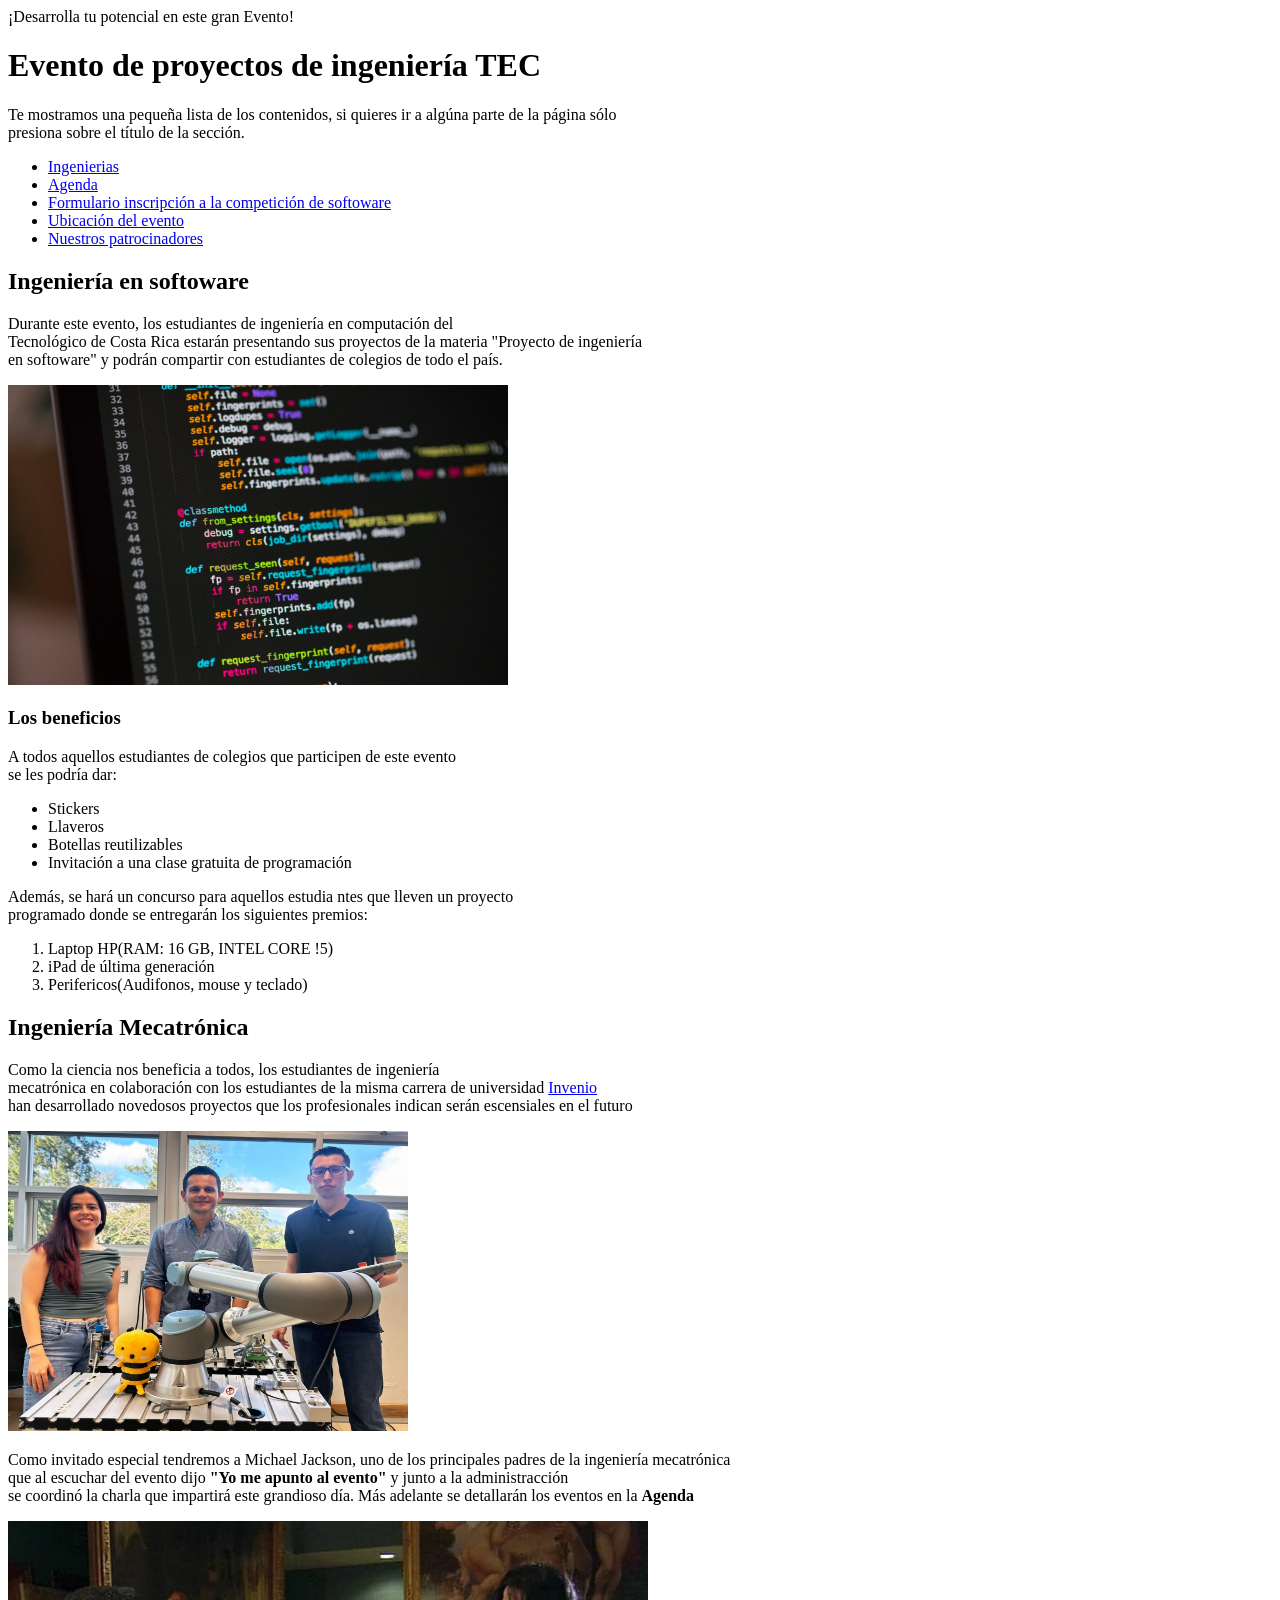
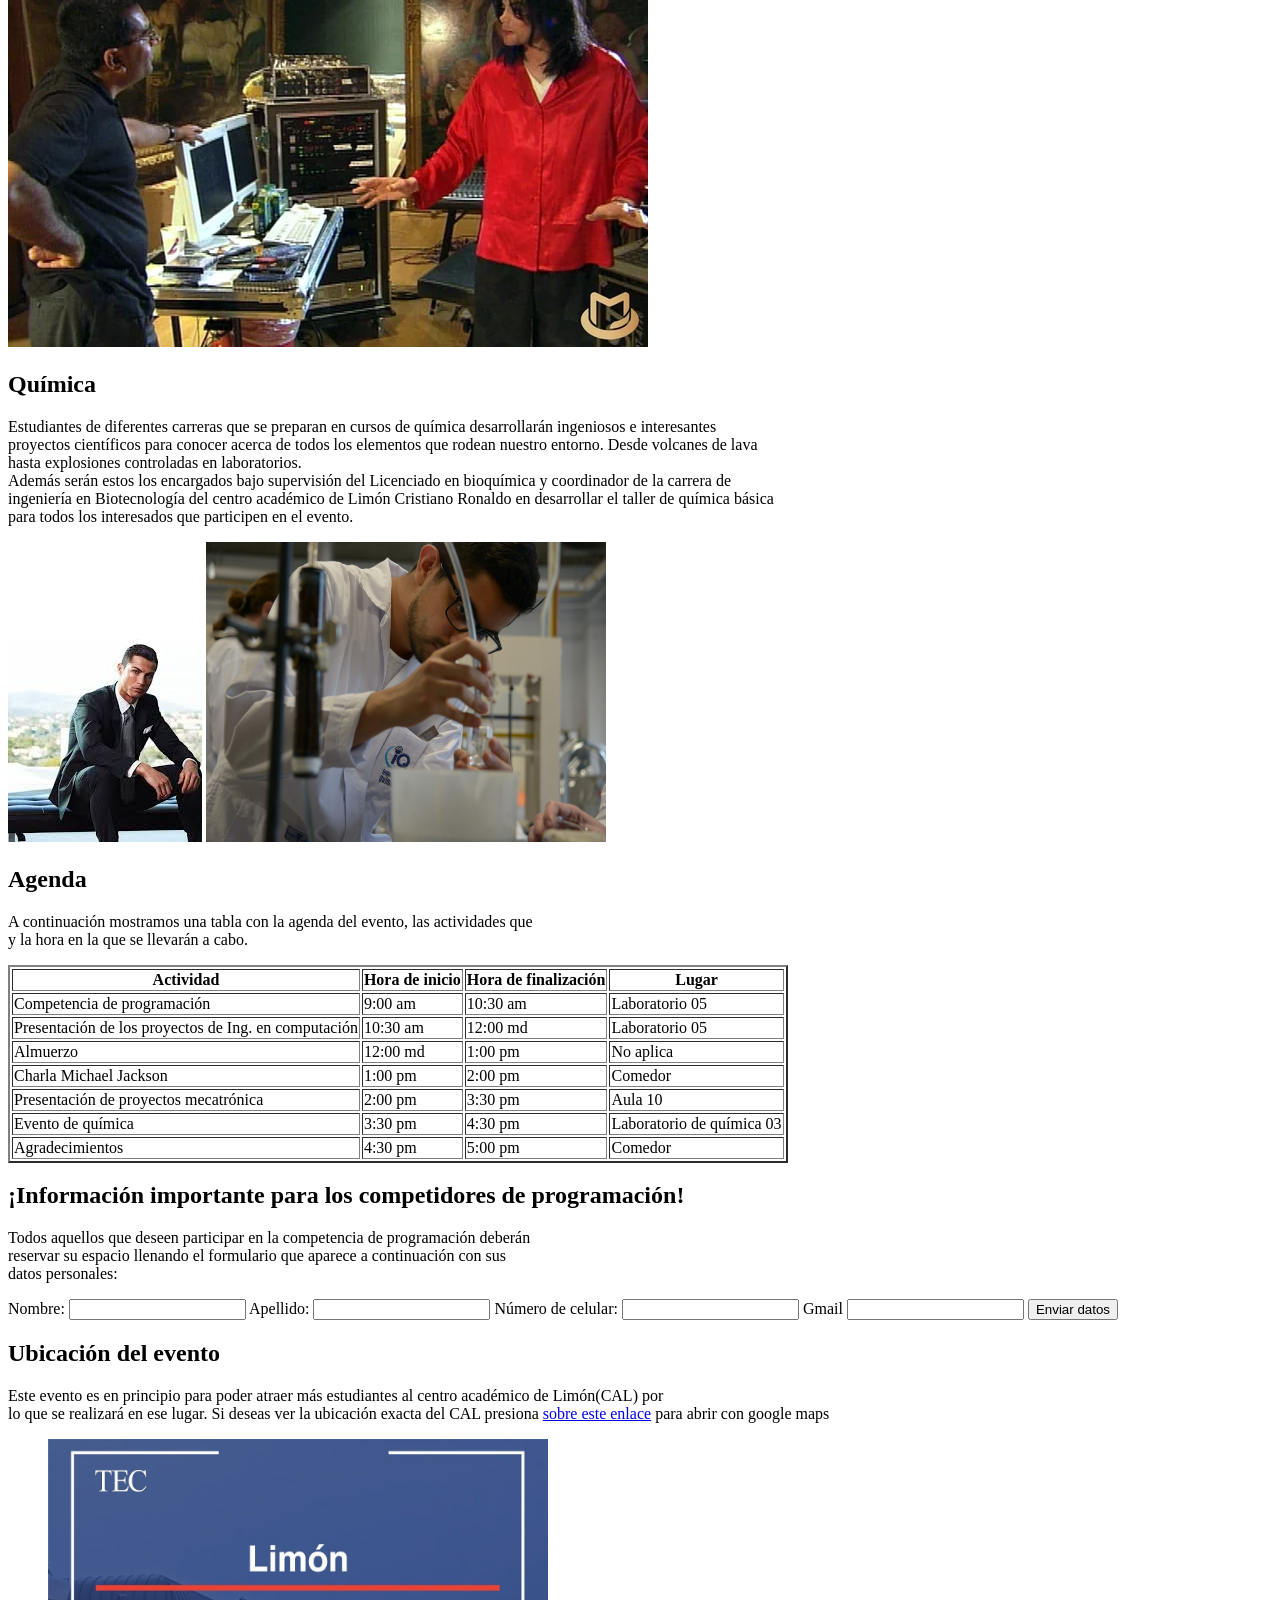
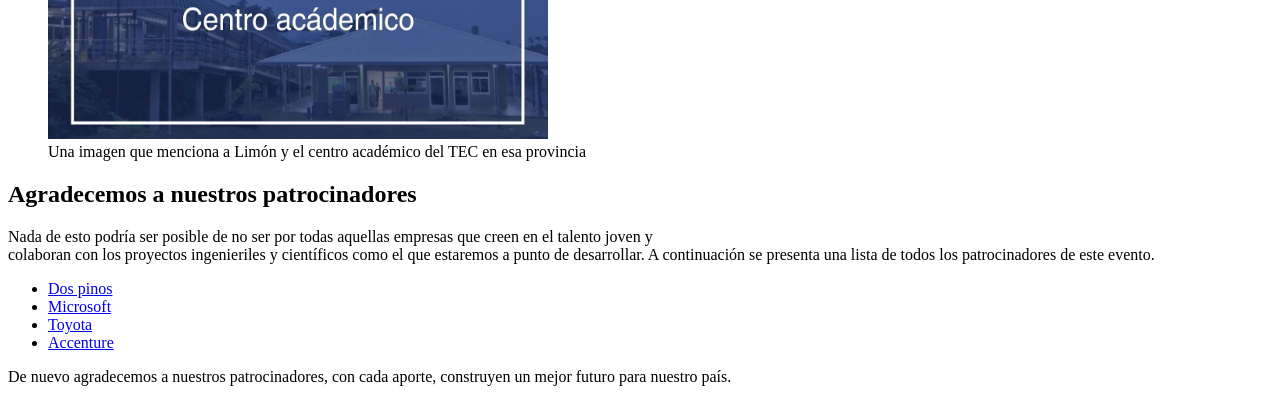
==== index.html @ 4894c1d7 "Algunos cambios" ====
<!DOCTYPE html>
<html>
    <head>
        <title>Evento Super-Tecnológico</title>
    </head>
    <body>
        <header>¡Desarrolla tu potencial en este gran Evento!</header>
        <h1>Evento de proyectos de ingeniería TEC</h1>
        <nav>
            <p>
                Te mostramos una pequeña lista de los contenidos, si  quieres ir a algúna parte de la página sólo <br>
                presiona sobre el título de la sección.
            </p>
            <ul>
                <li><a href="#ingenierias">Ingenierias</a></li>
                <li><a href="#agenda">Agenda</a></li>
                <li><a href="#formulario de inscripcion">Formulario inscripción a la competición de softoware</a></li>
                <li><a href="#ubicacion">Ubicación del evento</a></li>
                <li><a href="#patrocinadores">Nuestros patrocinadores</a></li>
            </ul>
        </nav>
        <section id="ingenierias" aria-label="La sección siguiente encapsula las ingenierías que estarán involucradas en el evento">
            <h2>Ingeniería en softoware</h2>
                <p>Durante este evento, los estudiantes de ingeniería en computación del <br>
                    Tecnológico de Costa Rica estarán presentando sus proyectos de la materia "Proyecto de ingeniería <br>
                    en softoware" y podrán compartir con estudiantes de colegios de todo el país.
                </p>
                <img src="/Sources/foto_de_codigo.jpeg" alt="Una computadora con código escrito en un lenguaje de programación (python)" width="500" height="300" tabindex="0">
            <h3>Los beneficios</h3>
                <p>A todos aquellos estudiantes de colegios que participen de este evento <br>
                    se les podría dar:
                </p>
                <ul>
                    <li>Stickers</li>
                    <li>Llaveros</li>
                    <li>Botellas reutilizables</li>
                    <li>Invitación a una clase gratuita de programación</li>
                </ul>
                <p>Además, se hará un concurso para aquellos estudia ntes que lleven un proyecto <br>
                programado donde se entregarán los siguientes premios: <br></p>
                <ol>
                    <li>Laptop HP(RAM: 16 GB, INTEL CORE !5)</li>
                    <li>iPad de última generación</li>
                    <li>Perifericos(Audifonos, mouse y teclado)</li>
                </ol>
            <h2>Ingeniería Mecatrónica</h2>
                <p>Como la ciencia nos beneficia a todos, los estudiantes de ingeniería <br>
                mecatrónica en colaboración con los estudiantes de la misma carrera de universidad <a href="https://somosdual.org/" target="_blank" rel="noopener noreferrer">Invenio</a> <br>
                han desarrollado novedosos proyectos que los profesionales indican serán escensiales en el futuro <br>
                </p>
                <img src="../Sources/mecatronica-imagen.jpg" alt="Tres estudiantes de pie frente a lo que se asemeja a un brazo robótico y varios circuitos eléctricos al rededor." width="400" height="300" tabindex="0">
                <p>Como invitado especial tendremos a Michael Jackson, uno de los principales padres de la ingeniería mecatrónica <br>
                    que al escuchar del evento dijo <b>"Yo me apunto al evento"</b> y junto a la administracción <br>
                    se coordinó la charla que impartirá este grandioso día. Más adelante se detallarán los eventos en la <b>Agenda</b>
                </p>
                <img src="../Sources/michael jackson ing mecatronica.webp" alt="Imagen del ingeniero Michael Jackson parado frente a uno de sus asistentes explicandole en detalle lo que harán, detrás hay unos computadores, cables y circuitos del proyecto que están desarrollando" tabindex="0">
            <h2>Química</h2>
                <p>Estudiantes de diferentes carreras que se preparan en cursos de química desarrollarán ingeniosos e interesantes <br>
                proyectos científicos para conocer acerca de todos los elementos que rodean nuestro entorno. Desde volcanes de lava<br>
                hasta explosiones controladas en laboratorios. <br>
                Además serán estos los encargados bajo supervisión del Licenciado en bioquímica y coordinador de la carrera de <br>
                ingeniería en Biotecnología del centro académico de Limón Cristiano Ronaldo en desarrollar el taller de química básica <br>
                para todos los interesados que participen en el evento.
                </p>
                <img src="../Sources/cristiano ronaldo en traje.jpeg" alt="Cristiano ronaldo con traje y corbata sentado en una banca fina con un fondo blanco"tabindex="0"> 
                <img src="../Sources/Quimicos.jpg" alt="Se muestra un estudiante en desarrollando un proyecto en un laboratorio químico usando tubos y envases de vidrio" width="400" height="300" tabindex="-1">
        </section>
        <section id="agenda" aria-label="La siguiente sección representa la agenda del evento tecnológico.">
            <h2>Agenda</h2>
            <p>
                A continuación mostramos una tabla con la agenda del evento, las actividades que <br>
                y la hora en la que se llevarán a cabo.
            </p>
            <table border="2" tabindex="0">
                <thead>
                    <tr>
                        <th>Actividad</th>
                        <th>Hora de inicio</th>
                        <th>Hora de finalización</th>
                        <th>Lugar</th>
                    </tr>
                </thead>
                <tbody>
                    <tr>
                        <td>Competencia de programación</td>
                        <td>9:00 am</td>
                        <td>10:30 am</td>
                        <td>Laboratorio 05</td>
                    </tr>
                    <tr>
                        <td>Presentación de los proyectos de Ing. en computación</td>
                        <td>10:30 am</td>
                        <td>12:00 md</td>
                        <td>Laboratorio 05</td>
                    </tr>
                    <tr>
                        <td>Almuerzo</td>
                        <td>12:00 md</td>
                        <td>1:00 pm</td>
                        <td>No aplica</td>
                    </tr>
                    <tr>
                        <td>Charla Michael Jackson</td>
                        <td>1:00 pm</td>
                        <td>2:00 pm</td>
                        <td>Comedor</td>
                    </tr>
                    <tr>
                        <td>Presentación de proyectos mecatrónica</td>
                        <td>2:00 pm</td>
                        <td>3:30 pm</td>
                        <td>Aula 10</td>
                    </tr>
                    <tr>
                        <td>Evento de química</td>
                        <td>3:30 pm</td>
                        <td>4:30 pm</td>
                        <td>Laboratorio de química 03</td>
                    </tr>
                    <tr>
                        <td>Agradecimientos</td>
                        <td>4:30 pm</td>
                        <td>5:00 pm</td>
                        <td>Comedor</td>
                    </tr>
                </tbody>
            </table>
        </section>
        <form id="formulario de inscripcion" action="" aria-label="Este es un formulario para aquellos aspirantes a programadores que deseen participar en el evento de programación.">
            <h2>¡Información importante para los competidores de programación!</h2>
                <p>
                    Todos aquellos que deseen participar en la competencia de programación deberán <br>
                    reservar su espacio llenando el formulario que aparece a continuación con sus <br>
                    datos personales:
                </p>
                <label for="Nombre">Nombre:</label>
                <input type="text">
                <label for="Apellido">Apellido:</label>
                <input type="text">
                <label for="NumeroCelular">Número de celular:</label>
                <input type="text" pattern="[0-9]+" title="Sólo puede ingresar números">
                <label for="email">Gmail</label>
                <input type="email">
                <button type="submit" aria-label="Si se presiona este botón y los datos ingresados son correctos entonces estos se envían para quedar registrado en el evento">Enviar datos</button>
        </form>
        <section id="ubicacion" aria-label="Esta sección es un detalle de la ubicación en la que se realizará el evento tecnológico">
            <h2>Ubicación del evento</h2>
                <p>
                    Este evento es en principio para poder atraer más estudiantes al centro académico de Limón(CAL) por <br>
                    lo que se realizará en ese lugar. Si deseas ver la ubicación exacta del CAL presiona <a href="https://maps.app.goo.gl/iU9y17RCVnLuWHkL9" target="_blank" rel="noopener noreferrer">sobre este enlace</a> para abrir con google maps <br>
                </p>
                <figure>
                    <img src="../Sources/CAL-foto.jpg" alt="Una imagen con la palabra Limón que se refiere a la provincia y la frase centro académico que se refiere al CAL" width="500" height="300">
                    <figcaption>Una imagen que menciona a Limón y el centro académico del TEC en esa provincia</figcaption>
                </figure>
        </section>
        <section id="patrocinadores">
            <h2>Agradecemos a nuestros patrocinadores</h2>
            <p>
                Nada de esto podría ser posible de no ser por todas aquellas empresas que creen en el talento joven y <br>
                colaboran con los proyectos ingenieriles y científicos como el que estaremos a punto de desarrollar.
                A continuación se presenta una lista de todos los patrocinadores de este evento.
            </p>
            <ul aria-label="Lista de patrocinadores del evento super tecnológico">
                <li><a href="https://www.cooperativadospinos.com/" target="_blank" rel="noopener noreferrer">Dos pinos</a></li>
                <li><a href="https://www.microsoft.com/es-es" target="_blank" rel="noopener noreferrer">Microsoft</a></li>
                <li><a href="https://www.toyotacr.com/" target="_blank" rel="noopener noreferrer">Toyota</a></li>
                <li><a href="https://www.accenture.com/cr-en" target="_blank" rel="noopener noreferrer">Accenture</a></li>
            </ul>
            <p>
                De nuevo agradecemos a nuestros patrocinadores, con cada aporte, construyen un mejor futuro para nuestro país.
            </p>
        </section>
    </body>
</html>
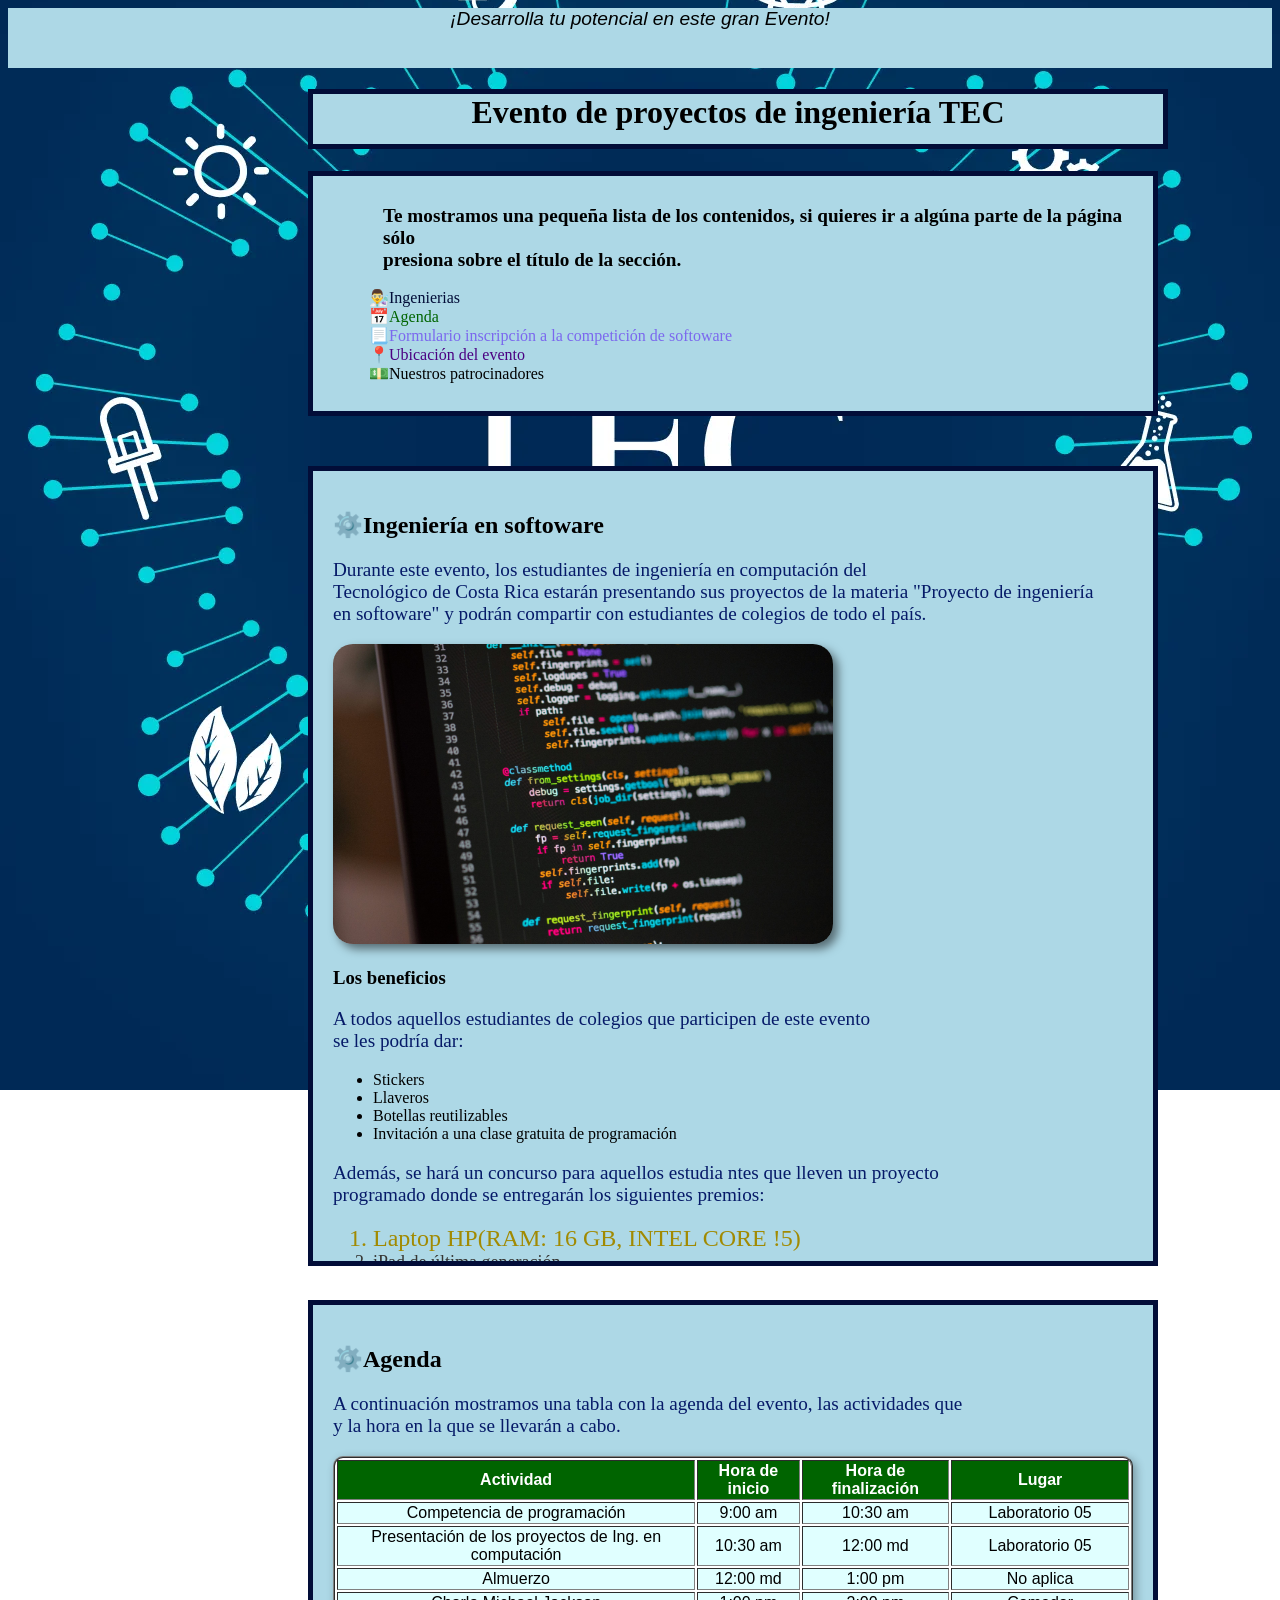
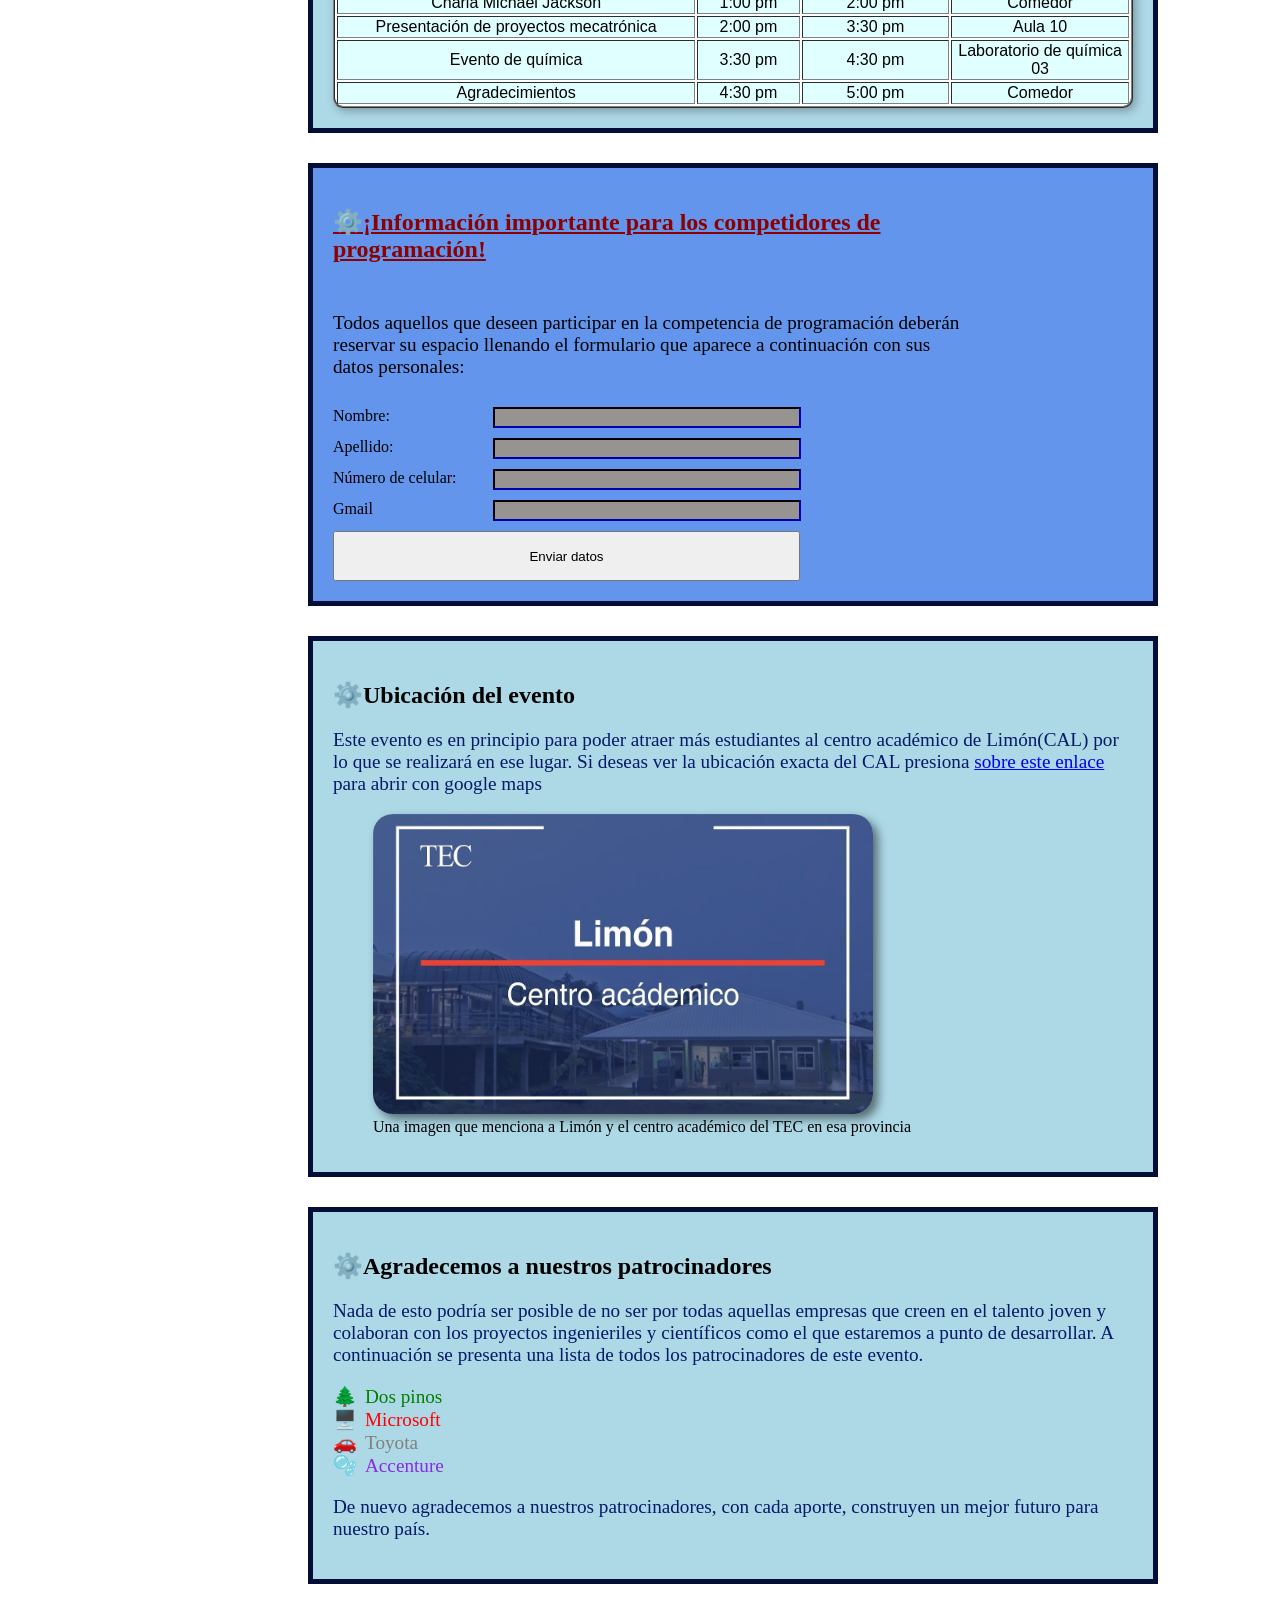
==== commit 62e19c1d: "Laboratorio 3 terminado" ====
--- a/index.html
+++ b/index.html
@@ -1,22 +1,26 @@
 <!DOCTYPE html>
 <html>
     <head>
+        <link rel="stylesheet" href="styles/base.css">
+        <link rel="stylesheet" href="styles/layout.css">
+        <link rel="stylesheet" href="styles/components.css">
+        <link rel="stylesheet" href="styles/overrides.css">
         <title>Evento Super-Tecnológico</title>
     </head>
     <body>
         <header>¡Desarrolla tu potencial en este gran Evento!</header>
         <h1>Evento de proyectos de ingeniería TEC</h1>
-        <nav>
-            <p>
-                Te mostramos una pequeña lista de los contenidos, si  quieres ir a algúna parte de la página sólo <br>
-                presiona sobre el título de la sección.
+        <nav id="menuNavegacion">
+            <p id="parrafoAbsolute">
+                <b>Te mostramos una pequeña lista de los contenidos, si  quieres ir a algúna parte de la página sólo <br>
+                presiona sobre el título de la sección.</b>
             </p>
-            <ul>
-                <li><a href="#ingenierias">Ingenierias</a></li>
-                <li><a href="#agenda">Agenda</a></li>
-                <li><a href="#formulario de inscripcion">Formulario inscripción a la competición de softoware</a></li>
-                <li><a href="#ubicacion">Ubicación del evento</a></li>
-                <li><a href="#patrocinadores">Nuestros patrocinadores</a></li>
+            <ul class="listaSecciones">
+                <li class="seccionIngenieria"><a href="#ingenierias">Ingenierias</a></li>
+                <li class="seccionAgenda"><a href="#agenda">Agenda</a></li>
+                <li class="seccionFormulario"><a href="#formulario de inscripcion">Formulario inscripción a la competición de softoware</a></li>
+                <li class="seccionUbicacion"><a href="#ubicacion">Ubicación del evento</a></li>
+                <li class="seccionPatrocinadores"><a href="#patrocinadores">Nuestros patrocinadores</a></li>
             </ul>
         </nav>
         <section id="ingenierias" aria-label="La sección siguiente encapsula las ingenierías que estarán involucradas en el evento">
@@ -71,7 +75,7 @@
                 A continuación mostramos una tabla con la agenda del evento, las actividades que <br>
                 y la hora en la que se llevarán a cabo.
             </p>
-            <table border="2" tabindex="0">
+            <table class="tabla" style="box-shadow: 3px 3px 10px rgba(0,0,0,0.3);" border="2" tabindex="0">
                 <thead>
                     <tr>
                         <th>Actividad</th>
@@ -126,7 +130,7 @@
                 </tbody>
             </table>
         </section>
-        <form id="formulario de inscripcion" action="" aria-label="Este es un formulario para aquellos aspirantes a programadores que deseen participar en el evento de programación.">
+        <form id="formularioInscripcion" action="" aria-label="Este es un formulario para aquellos aspirantes a programadores que deseen participar en el evento de programación.">
             <h2>¡Información importante para los competidores de programación!</h2>
                 <p>
                     Todos aquellos que deseen participar en la competencia de programación deberán <br>
@@ -161,11 +165,11 @@
                 colaboran con los proyectos ingenieriles y científicos como el que estaremos a punto de desarrollar.
                 A continuación se presenta una lista de todos los patrocinadores de este evento.
             </p>
-            <ul aria-label="Lista de patrocinadores del evento super tecnológico">
-                <li><a href="https://www.cooperativadospinos.com/" target="_blank" rel="noopener noreferrer">Dos pinos</a></li>
-                <li><a href="https://www.microsoft.com/es-es" target="_blank" rel="noopener noreferrer">Microsoft</a></li>
-                <li><a href="https://www.toyotacr.com/" target="_blank" rel="noopener noreferrer">Toyota</a></li>
-                <li><a href="https://www.accenture.com/cr-en" target="_blank" rel="noopener noreferrer">Accenture</a></li>
+            <ul id="listaPatrocinadores" aria-label="Lista de patrocinadores del evento super tecnológico">
+                <li class="dosPinosLink"><a href="https://www.cooperativadospinos.com/" target="_blank" rel="noopener noreferrer">Dos pinos</a></li>
+                <li class="microsoftLink"><a href="https://www.microsoft.com/es-es" target="_blank" rel="noopener noreferrer">Microsoft</a></li>
+                <li class="toyotaLink"><a href="https://www.toyotacr.com/" target="_blank" rel="noopener noreferrer">Toyota</a></li>
+                <li class="accentureLink"><a href="https://www.accenture.com/cr-en" target="_blank" rel="noopener noreferrer">Accenture</a></li>
             </ul>
             <p>
                 De nuevo agradecemos a nuestros patrocinadores, con cada aporte, construyen un mejor futuro para nuestro país.
--- a/styles/base.css
+++ b/styles/base.css
@@ -0,0 +1,7 @@
+html{
+    background-image: url(../Sources/TECFondo.webp);
+    background-repeat: no-repeat;
+    background-size: cover;
+    background-position: center;
+    background-attachment: fixed;
+}
--- a/styles/layout.css
+++ b/styles/layout.css
@@ -0,0 +1,59 @@
+section{
+    width: 800px;
+    background-color:lightblue;
+    padding: 20px;
+    border: 5px solid #020D38;
+    display: inline-block;
+    margin-bottom: 30px;
+    margin-left: 300px;
+}
+
+section p{
+    font-size:larger;
+    color: #061a68;
+}
+ol li:first-child{color: rgb(161, 138, 2); font-size:x-large;}
+ol li:nth-child(2){color: #363633; font-size: large;}
+ol li:last-child{color: #B54900; font-size: medium;}
+
+h2{
+    text-decoration: none;
+}
+h2::before{
+    content: "⚙️";
+}
+form > h2{
+    text-decoration: underline;
+    color: darkred;
+}
+nav{
+    width: 800px;
+    background-color: lightblue;
+    border: 5px solid #020D38;
+    padding: 20px;
+    margin-bottom: 30px;
+    margin-left: 300px;
+    display: inline-block;
+}
+nav > p{
+    font-style:normal;
+    font-size: larger;
+}
+header{
+    height: 60px;
+    font-size: larger;
+    font-family: 'Gill Sans', 'Gill Sans MT', Calibri, 'Trebuchet MS', sans-serif;
+    text-align: center;
+    background-color:lightblue;
+    font-style: italic;
+
+}
+header + h1{
+    text-align: center;
+    width: 850px;
+    height: 50px;
+    border: 5px solid #020D38;
+    margin-left: 300px;
+    display: inline-block;
+    background-color: lightblue;
+}
--- a/styles/components.css
+++ b/styles/components.css
@@ -0,0 +1,199 @@
+#listaPatrocinadores{
+    list-style-type: none;
+    padding-left: 0;
+}
+#listaPatrocinadores > li{
+    font-size: larger;
+}
+#listaPatrocinadores > li::before{
+    margin-right: 8px;
+}
+
+.dosPinosLink a{
+    color: green;
+    text-decoration: none;
+}
+.dosPinosLink::before{
+    content: "🌲";
+}
+
+
+.microsoftLink a{
+    color:red;
+    text-decoration: none;
+}
+.microsoftLink::before{
+    content: "🖥️";
+}
+
+
+.toyotaLink a{
+    color: grey;
+    text-decoration: none;
+}
+.toyotaLink::before{
+    content: "🚗";
+}
+
+
+.accentureLink a{
+    color: blueviolet;
+    text-decoration: none;
+}
+.accentureLink::before{
+    content: "🫧";
+}
+#formularioInscripcion{
+    width: 800px;
+    background-color:cornflowerblue;
+    border: 5px solid #020D38;
+    padding: 20px;
+    display: inline-grid;
+    grid-template-columns: 150px 500px;
+    gap: 10px;
+    margin-bottom: 30px;
+    margin-left: 300px;
+}
+
+#formularioInscripcion h2{grid-column: span 2;}
+#formularioInscripcion p{grid-column: span 2; font-size: larger;}
+
+#formularioInscripcion button:hover{
+    background-color: rgb(0, 29, 43);
+    color:white;
+}
+#formularioInscripcion button:active{
+    background-color: green;
+}
+
+
+button{
+    width: 467px;
+}
+
+#formularioInscripcion button{grid-column: span 2; height: 50px;}
+
+
+input[type="text"]{
+    width: 300px;
+    background-color: rgb(150, 147, 145);
+    border: 2px inset rgb(0, 0, 92);
+}
+input[type="text"]:focus{
+    background-color: white;
+}
+
+input[type="email"]{
+    width: 300px;
+    background-color: rgb(150, 147, 145);
+    border: 2px inset rgb(0, 0, 92);
+}
+input[type="email"]:focus{
+    background-color: white;
+}
+img[alt]{
+    border-radius: 20px;
+    box-shadow: 5px 5px 10px rgba(0,0,0,0.5);
+}
+
+img[alt="Cristiano ronaldo con traje y corbata sentado en una banca fina con un fondo blanco"]{
+    height: 300px;
+    width: 260px;
+    margin-right: 70px;
+}
+
+.tabla{
+    border-style:ridge;
+    border-radius: 10px;
+    background-color: white;
+    text-align: center;
+}
+.tabla thead tr th{
+    font-family: 'Lucida Sans', 'Lucida Sans Regular', 'Lucida Grande', 'Lucida Sans Unicode', Geneva, Verdana, sans-serif;
+    background-color: darkgreen;
+    color: white;
+}
+.tabla tbody tr:hover td{
+    background-color: darkblue;
+    color: white;
+}
+.tabla tbody tr td{
+    font-family: 'Gill Sans', 'Gill Sans MT', Calibri, 'Trebuchet MS', sans-serif;
+    background-color:lightcyan;
+}
+
+
+.listaSecciones{
+    list-style-type: none;
+    margin-top: 100px;
+}
+
+.seccionIngenieria a{
+    color: #020D38;
+    text-decoration: none;
+}
+.seccionIngenieria::before{
+    content: "👨‍🔬";
+}
+
+
+.seccionAgenda a{
+    color: darkgreen;
+    text-decoration: none;
+}
+
+.seccionAgenda::before{
+    content: "📅";
+}
+
+.seccionFormulario a{
+    color: mediumslateblue;
+    text-decoration: none;
+
+}
+.seccionFormulario::before{
+    content: "📃";
+}
+
+.seccionUbicacion a{
+    color:indigo;
+    text-decoration: none;
+}
+.seccionUbicacion::before{
+    content: "📍";
+}
+
+
+.seccionPatrocinadores a{
+    color:black;
+    text-decoration: none;
+}
+.seccionPatrocinadores::before{
+    content: "💵";
+}
+
+#menuNavegacion{
+    display: flex;
+    flex-direction: column;
+    justify-content: flex-start;
+    align-items: flex-start;
+    gap: 2px;
+    padding: 12px 16px;
+    box-sizing: border-box;
+    margin-bottom: 30px;
+    width: 850px;
+    position:relative;
+}
+#ingenierias{
+    box-sizing: border-box;
+    height: 800px;
+    width: 850px;
+    overflow: auto;
+    margin-top: 20px;
+}
+
+#parrafoAbsolute{
+    position: absolute;
+    top: 10px;
+    left: 70px;
+}
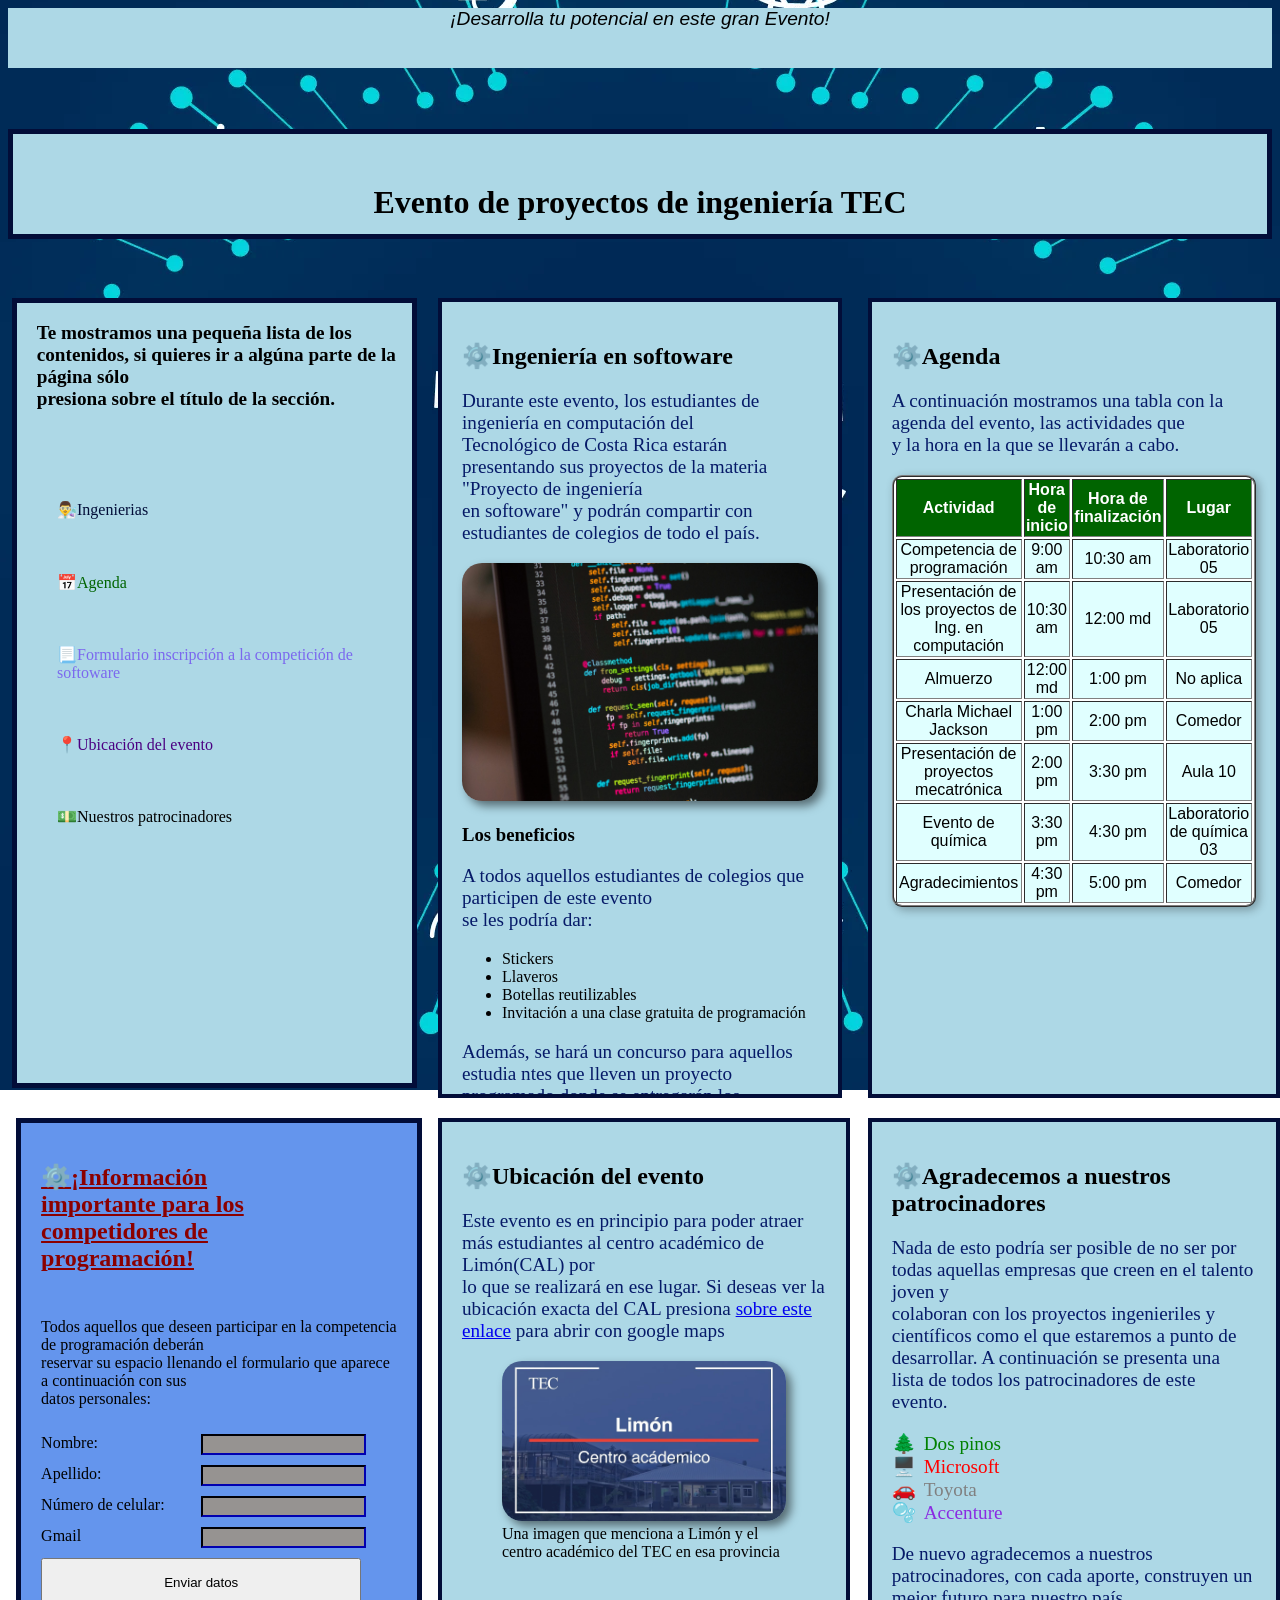
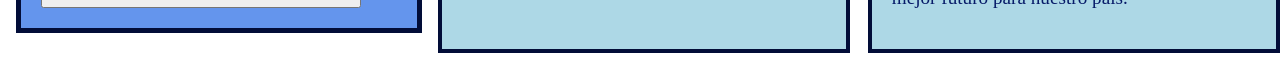
==== commit e5e6b4c2: "Hasta ahora hemos hecho los elementos responsive para celular, tablet y desktop, mañana se seguirá c" ====
--- a/index.html
+++ b/index.html
@@ -132,7 +132,7 @@
         </section>
         <form id="formularioInscripcion" action="" aria-label="Este es un formulario para aquellos aspirantes a programadores que deseen participar en el evento de programación.">
             <h2>¡Información importante para los competidores de programación!</h2>
-                <p>
+                <p id="parrafoForm">
                     Todos aquellos que deseen participar en la competencia de programación deberán <br>
                     reservar su espacio llenando el formulario que aparece a continuación con sus <br>
                     datos personales:
--- a/styles/base.css
+++ b/styles/base.css
@@ -4,4 +4,21 @@
     background-size: cover;
     background-position: center;
     background-attachment: fixed;
+}
+@media (min-width: 768px){
+    body{
+        display: grid;
+        grid-template-columns: 1fr 1fr;
+        grid-auto-rows: minmax(100px, auto);
+        column-gap: 2%;
+    }
+}
+
+@media (min-width: 1024px){
+    body{
+        display: grid;
+        grid-template-columns: 1fr 1fr 1fr;
+        grid-auto-rows: minmax(100px, auto);
+        column-gap: 2%;
+    }
 }
--- a/styles/layout.css
+++ b/styles/layout.css
@@ -1,11 +1,11 @@
 section{
-    width: 800px;
+    width: 90%;
     background-color:lightblue;
-    padding: 20px;
-    border: 5px solid #020D38;
+    padding: 5%;
+    border: 3px solid #020D38;
     display: inline-block;
-    margin-bottom: 30px;
-    margin-left: 300px;
+    margin-bottom: 20px;
+    margin-left: 0%;
 }
 
 section p{
@@ -23,16 +23,17 @@
     content: "⚙️";
 }
 form > h2{
+    width: 80%;
     text-decoration: underline;
     color: darkred;
 }
 nav{
-    width: 800px;
+    width: 70%;
     background-color: lightblue;
     border: 5px solid #020D38;
-    padding: 20px;
-    margin-bottom: 30px;
-    margin-left: 300px;
+    padding: 1%;
+    margin-bottom: 10%;
+    margin-left: 2%;
     display: inline-block;
 }
 nav > p{
@@ -50,10 +51,44 @@
 }
 header + h1{
     text-align: center;
-    width: 850px;
-    height: 50px;
+    width: 100%;
+    height: 20%;
     border: 5px solid #020D38;
-    margin-left: 300px;
+    margin-left: 0%;
     display: inline-block;
     background-color: lightblue;
+}
+@media (min-width: 768px){
+    section{
+        height: auto;
+        max-width: 100%;
+        border: 4px solid #020D38;
+    }
+    header{
+        grid-column: span 2;
+    }
+    h1{
+        grid-column: span 2;
+        width: 100%;
+        height: auto;
+        padding: 50px;
+        box-sizing: border-box;
+    }
+}
+@media (min-width: 1024px){
+    section{
+        height: auto;
+        max-width: 100%;
+        border: 4px solid #020D38;
+    }
+    header{
+        grid-column: span 3;
+    }
+    h1{
+        grid-column: span 3;
+        width: 100%;
+        height: auto;
+        padding: 50px;
+        box-sizing: border-box;
+    }
 }
--- a/styles/components.css
+++ b/styles/components.css
@@ -44,19 +44,21 @@
     content: "🫧";
 }
 #formularioInscripcion{
-    width: 800px;
+    width: 90%;
+    height: auto;
     background-color:cornflowerblue;
     border: 5px solid #020D38;
     padding: 20px;
     display: inline-grid;
-    grid-template-columns: 150px 500px;
+    grid-template-columns:150px 1fr;
     gap: 10px;
-    margin-bottom: 30px;
-    margin-left: 300px;
-}
+    margin-bottom: 10%;
+    margin-left: 2%;
+}
+
 
 #formularioInscripcion h2{grid-column: span 2;}
-#formularioInscripcion p{grid-column: span 2; font-size: larger;}
+#formularioInscripcion p{grid-column: span 2; font-size: 100%;}
 
 #formularioInscripcion button:hover{
     background-color: rgb(0, 29, 43);
@@ -68,14 +70,14 @@
 
 
 button{
-    width: 467px;
+    width: 90%;
 }
 
 #formularioInscripcion button{grid-column: span 2; height: 50px;}
 
 
 input[type="text"]{
-    width: 300px;
+    width: 80%;
     background-color: rgb(150, 147, 145);
     border: 2px inset rgb(0, 0, 92);
 }
@@ -84,7 +86,7 @@
 }
 
 input[type="email"]{
-    width: 300px;
+    width: 80%;
     background-color: rgb(150, 147, 145);
     border: 2px inset rgb(0, 0, 92);
 }
@@ -92,13 +94,15 @@
     background-color: white;
 }
 img[alt]{
+    height: auto;
+    max-width: 100%;
     border-radius: 20px;
     box-shadow: 5px 5px 10px rgba(0,0,0,0.5);
 }
 
 img[alt="Cristiano ronaldo con traje y corbata sentado en una banca fina con un fondo blanco"]{
-    height: 300px;
-    width: 260px;
+    height: auto;
+    max-width: 100%;
     margin-right: 70px;
 }
 
@@ -125,9 +129,12 @@
 
 .listaSecciones{
     list-style-type: none;
-    margin-top: 100px;
-}
-
+    
+}
+.listaSecciones li{
+    margin-top: 5%;
+    
+}
 .seccionIngenieria a{
     color: #020D38;
     text-decoration: none;
@@ -178,22 +185,47 @@
     justify-content: flex-start;
     align-items: flex-start;
     gap: 2px;
+    margin-left: 1%;
     padding: 12px 16px;
     box-sizing: border-box;
     margin-bottom: 30px;
-    width: 850px;
-    position:relative;
+    width: 100%;
 }
 #ingenierias{
     box-sizing: border-box;
     height: 800px;
-    width: 850px;
+    width: 100%;
     overflow: auto;
-    margin-top: 20px;
-}
-
-#parrafoAbsolute{
-    position: absolute;
-    top: 10px;
-    left: 70px;
+}
+
+@media (min-width: 768px){
+    #parrafoAbsolute{
+        margin-left: 5%;
+    }
+    .listaSecciones li{
+        margin-top: 15%;
+
+    }
+    #formularioInscripcion{
+        height: auto;
+        width: 90%;
+        margin-left: 2%;
+    }
+    #menuNavegacion{
+        align-self: stretch;
+        padding: 0%;
+    }
+    .tabla{
+        max-width: 100%;
+        height: auto;
+    }
+    #ingenierias{
+        align-self: stretch;
+    }
+}
+@media (min-width: 1024px){
+    #formularioInscripcion{
+        height: auto;
+        width: 88%;
+    }
 }
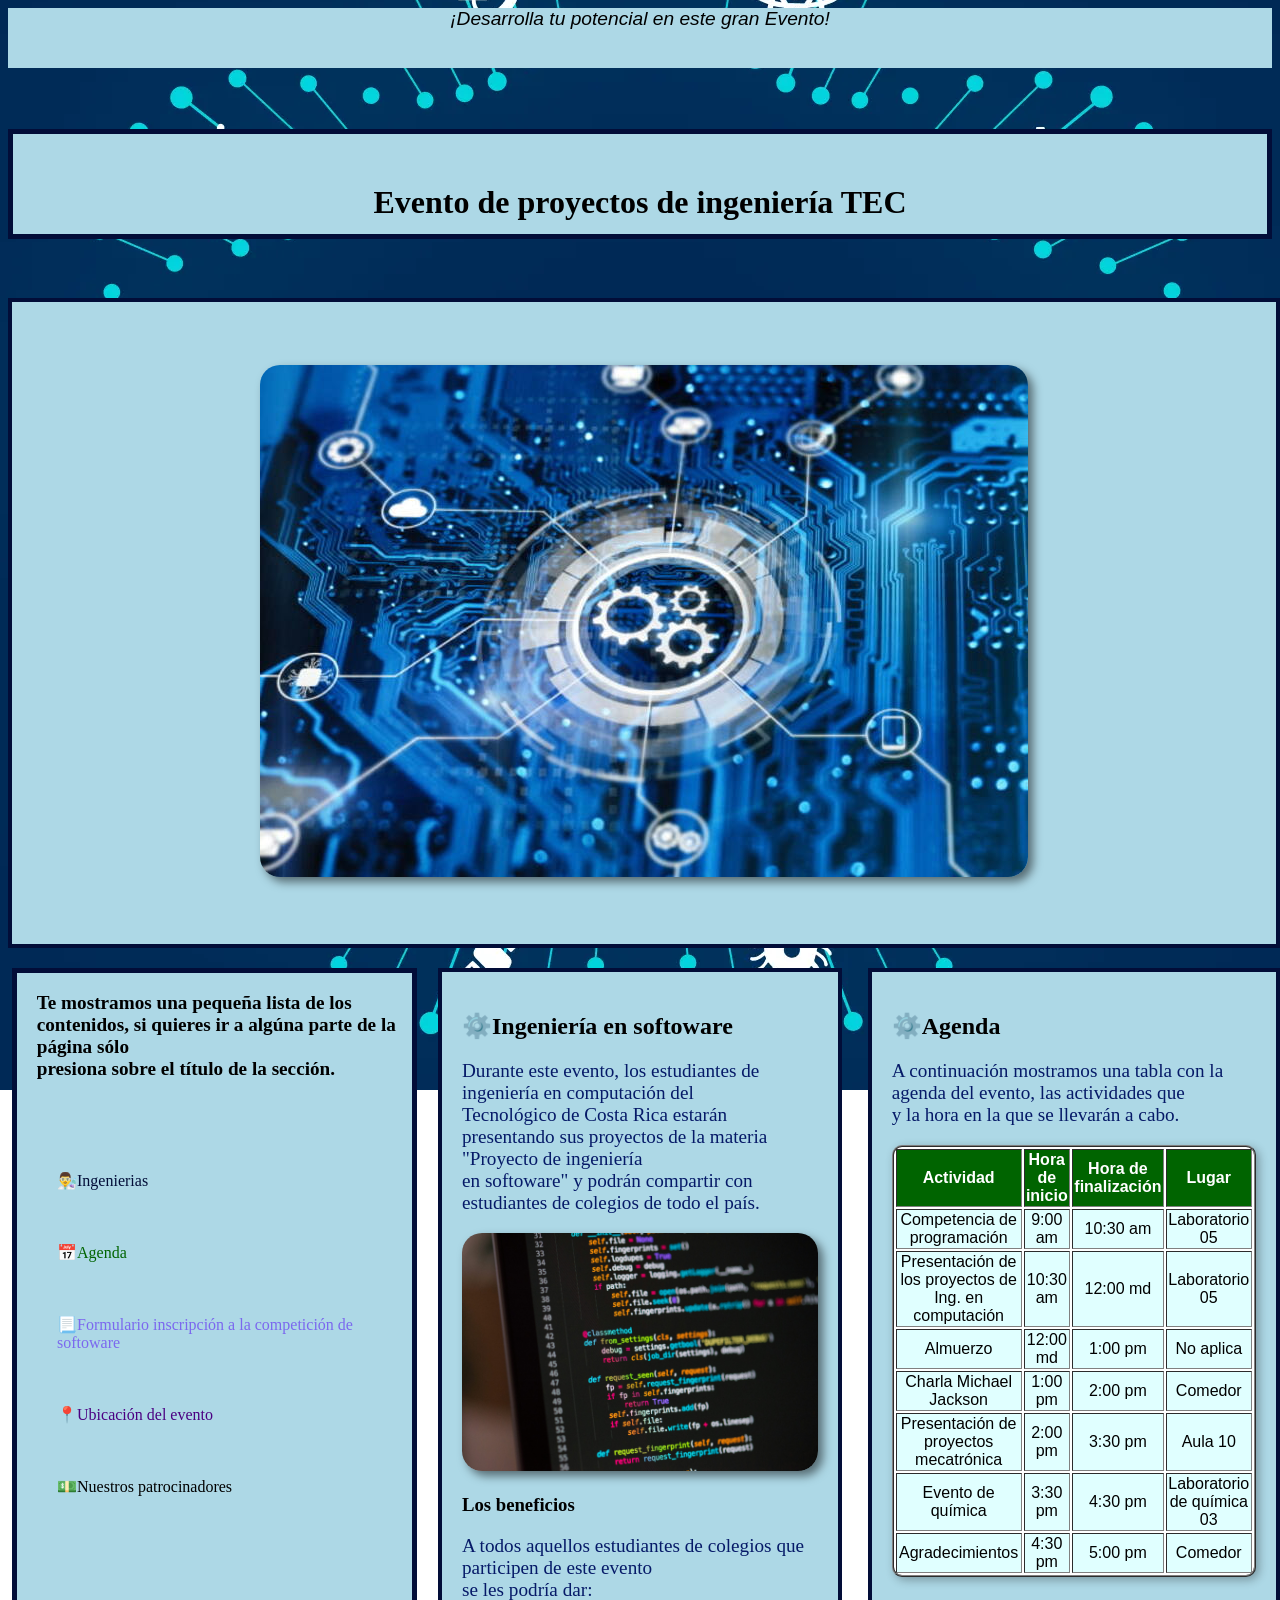
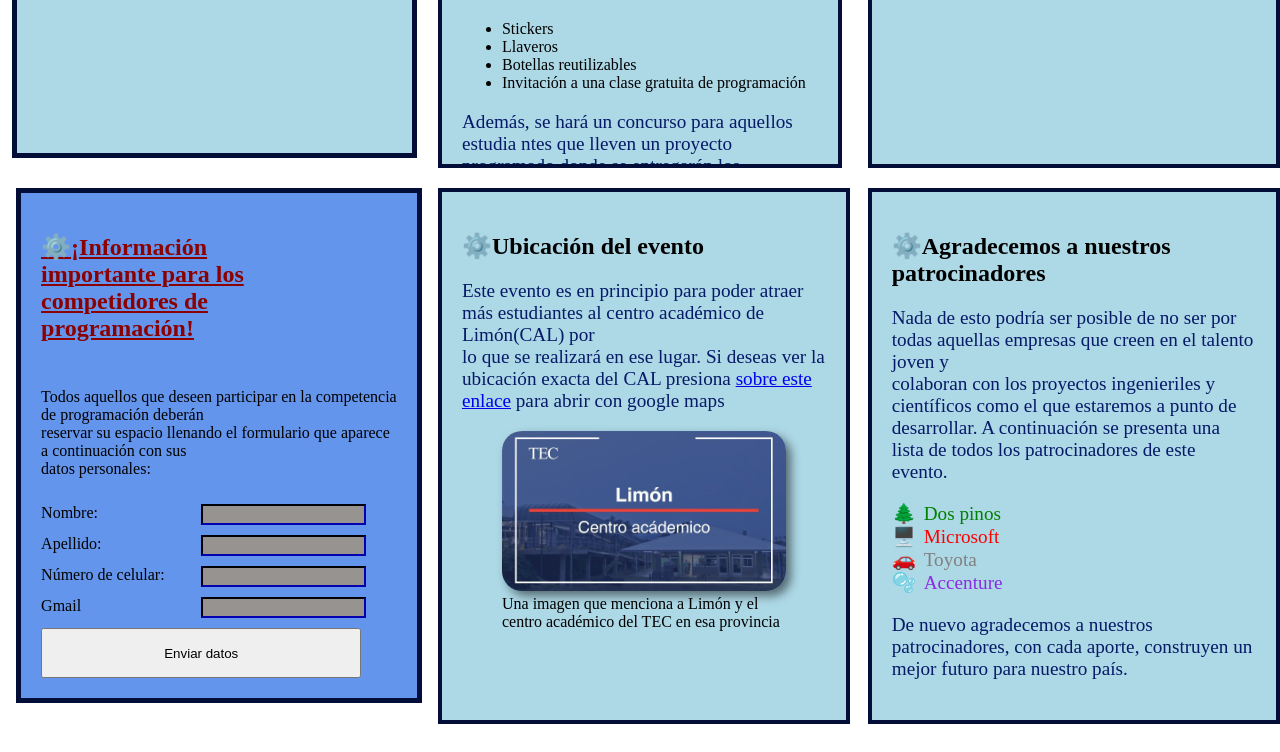
==== commit b4ad2bab: "Se colocó una imagen en la clase hero, además de eso se ajustó la resolución porque al momento de pr" ====
--- a/index.html
+++ b/index.html
@@ -10,6 +10,14 @@
     <body>
         <header>¡Desarrolla tu potencial en este gran Evento!</header>
         <h1>Evento de proyectos de ingeniería TEC</h1>
+        <section class="hero">
+            <picture>
+                <source media="(min-width: 768px)" srcset="/Sources/imagen-hero-tablet.jpg">
+                <source media="(min-width: 1024px)" srcset="/Sources/imagen-hero-desktop.jpg">
+                <img src="/Sources/imagen-hero-movil.jpg" alt="Una imagen con toques tecnológicos y futuristas">
+            </picture>
+        </section>
+
         <nav id="menuNavegacion">
             <p id="parrafoAbsolute">
                 <b>Te mostramos una pequeña lista de los contenidos, si  quieres ir a algúna parte de la página sólo <br>
--- a/styles/components.css
+++ b/styles/components.css
@@ -198,7 +198,12 @@
     overflow: auto;
 }
 
-@media (min-width: 768px){
+@media (min-width: 800px){
+    .hero{
+        display: flex;
+        grid-column: span 2;
+        justify-content: center;
+    }
     #parrafoAbsolute{
         margin-left: 5%;
     }
@@ -228,4 +233,9 @@
         height: auto;
         width: 88%;
     }
+    .hero{
+        display: flex;
+        grid-column: span 3;
+        justify-content: center;
+    }
 }
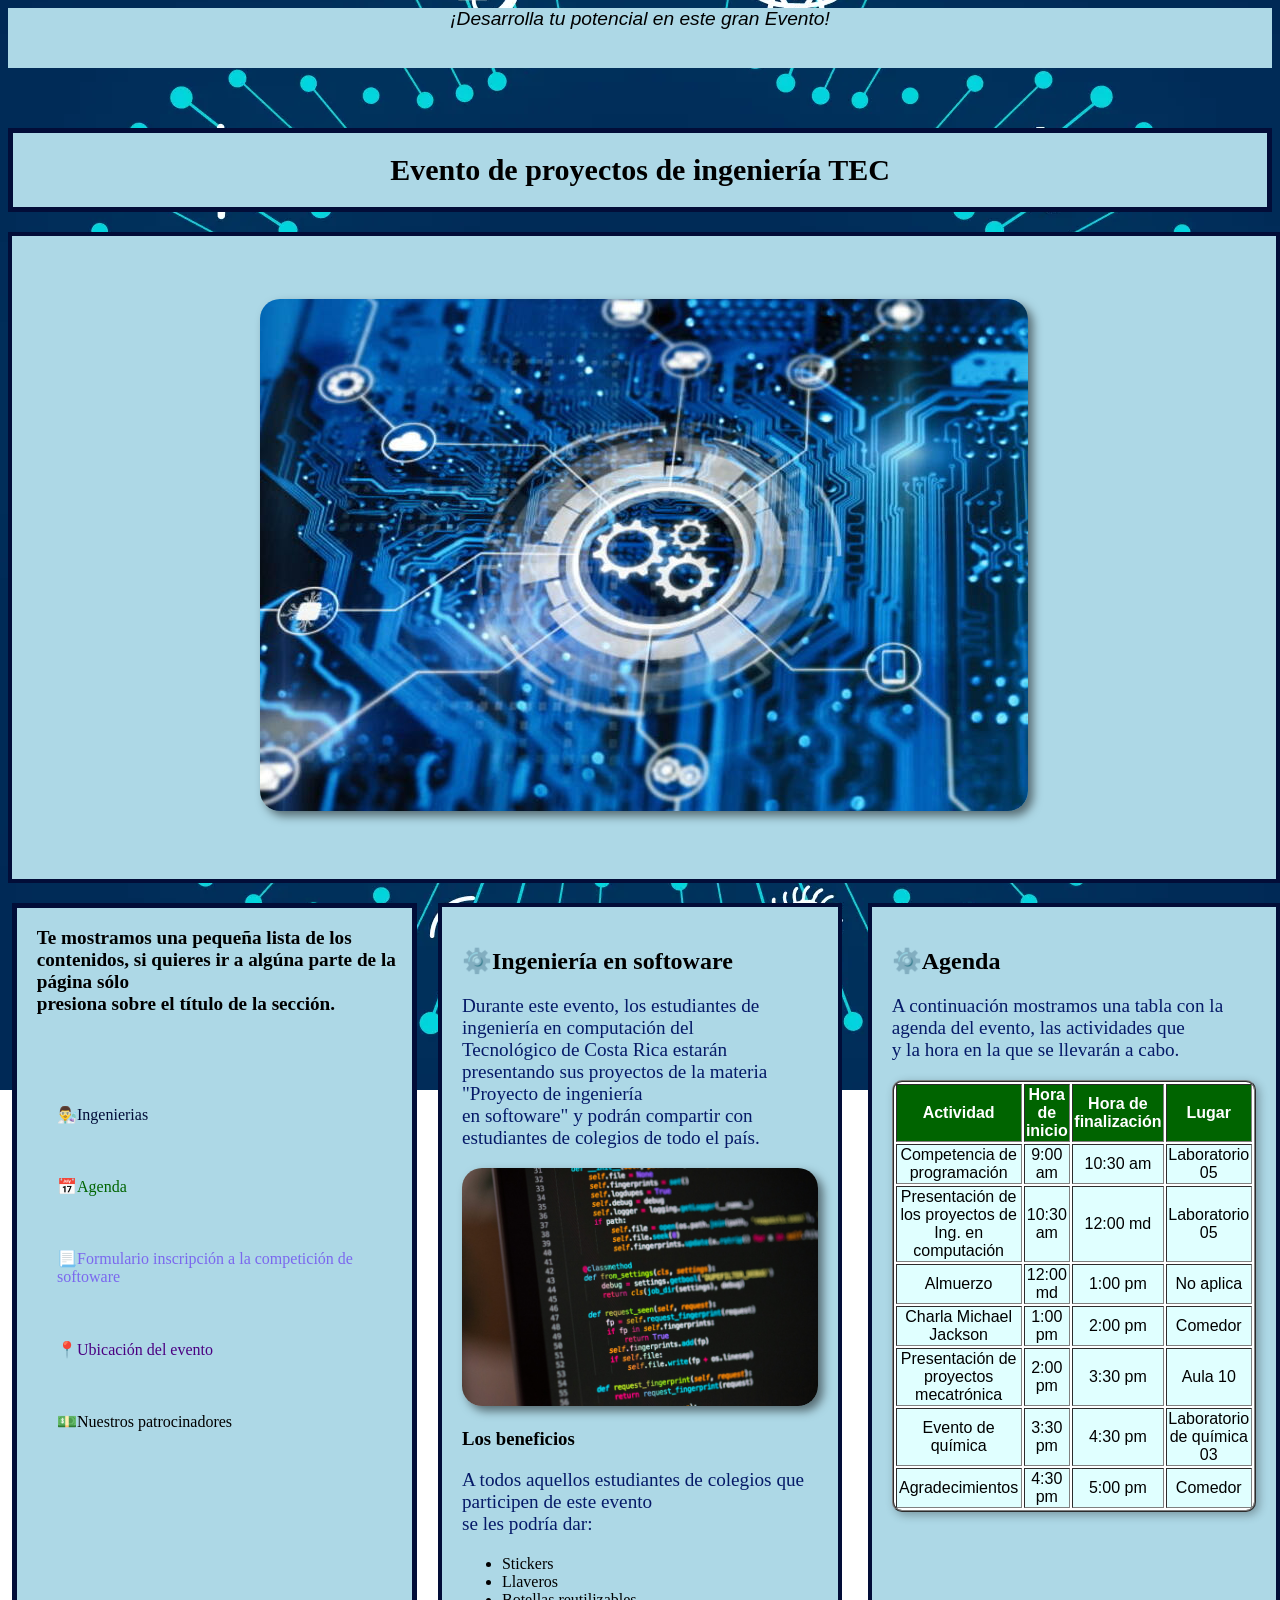
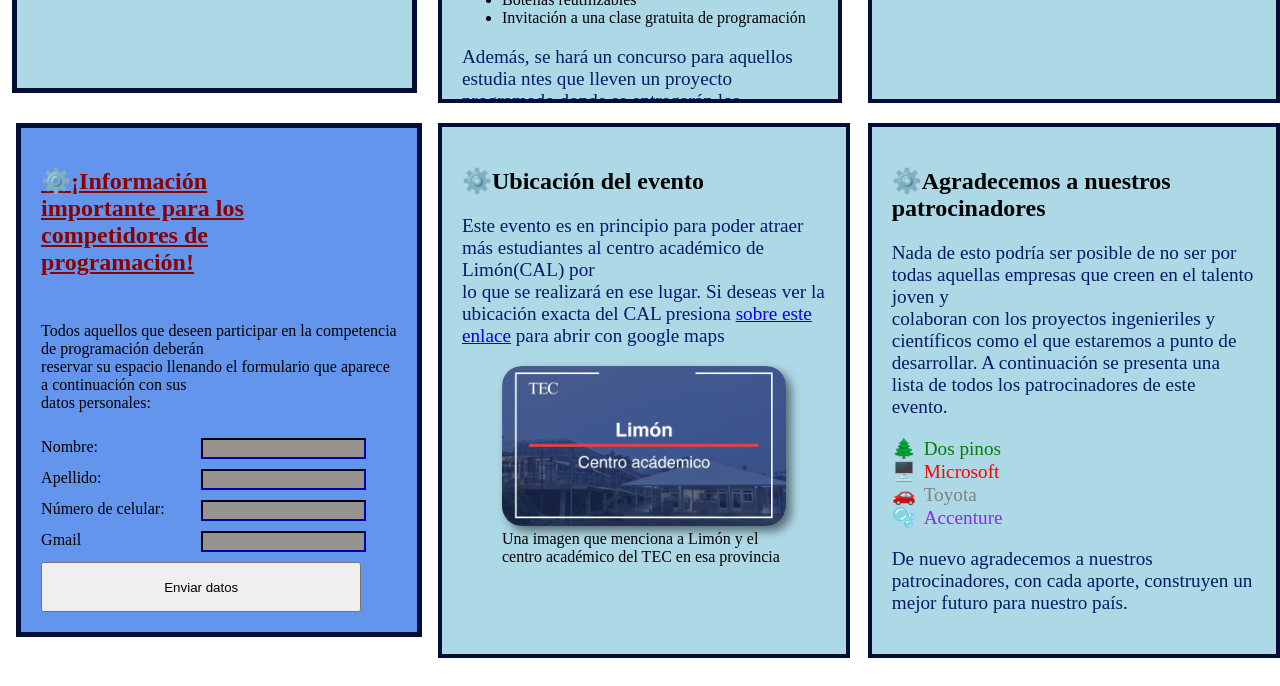
==== commit 883a6141: "Creo que ahora sí se debería ver correctamente en móvil" ====
--- a/index.html
+++ b/index.html
@@ -1,6 +1,7 @@
 <!DOCTYPE html>
 <html>
     <head>
+        <meta name="viewport" content="width=device-width, initial-scale=1.0">
         <link rel="stylesheet" href="styles/base.css">
         <link rel="stylesheet" href="styles/layout.css">
         <link rel="stylesheet" href="styles/components.css">
@@ -9,7 +10,7 @@
     </head>
     <body>
         <header>¡Desarrolla tu potencial en este gran Evento!</header>
-        <h1>Evento de proyectos de ingeniería TEC</h1>
+        <h1 id="titulo1">Evento de proyectos de ingeniería TEC</h1>
         <section class="hero">
             <picture>
                 <source media="(min-width: 768px)" srcset="/Sources/imagen-hero-tablet.jpg">
--- a/styles/base.css
+++ b/styles/base.css
@@ -5,6 +5,14 @@
     background-position: center;
     background-attachment: fixed;
 }
+@media (max-width: 480px){
+    body{
+        display: grid;
+        grid-template-columns: 1fr;
+    }
+}
+
+
 @media (min-width: 768px){
     body{
         display: grid;
--- a/styles/layout.css
+++ b/styles/layout.css
@@ -51,13 +51,18 @@
 }
 header + h1{
     text-align: center;
+    font-size: larger;
     width: 100%;
     height: 20%;
     border: 5px solid #020D38;
     margin-left: 0%;
+    padding: 20px;
     display: inline-block;
     background-color: lightblue;
 }
+
+
+
 @media (min-width: 768px){
     section{
         height: auto;
@@ -67,11 +72,12 @@
     header{
         grid-column: span 2;
     }
-    h1{
+    #titulo1{
+        font-size:30px;
         grid-column: span 2;
         width: 100%;
         height: auto;
-        padding: 50px;
+        padding: 20px;
         box-sizing: border-box;
     }
 }
@@ -84,11 +90,12 @@
     header{
         grid-column: span 3;
     }
-    h1{
+    #titulo1{
         grid-column: span 3;
+        font-size:30px;
         width: 100%;
         height: auto;
-        padding: 50px;
+        padding: 20px;
         box-sizing: border-box;
     }
 }
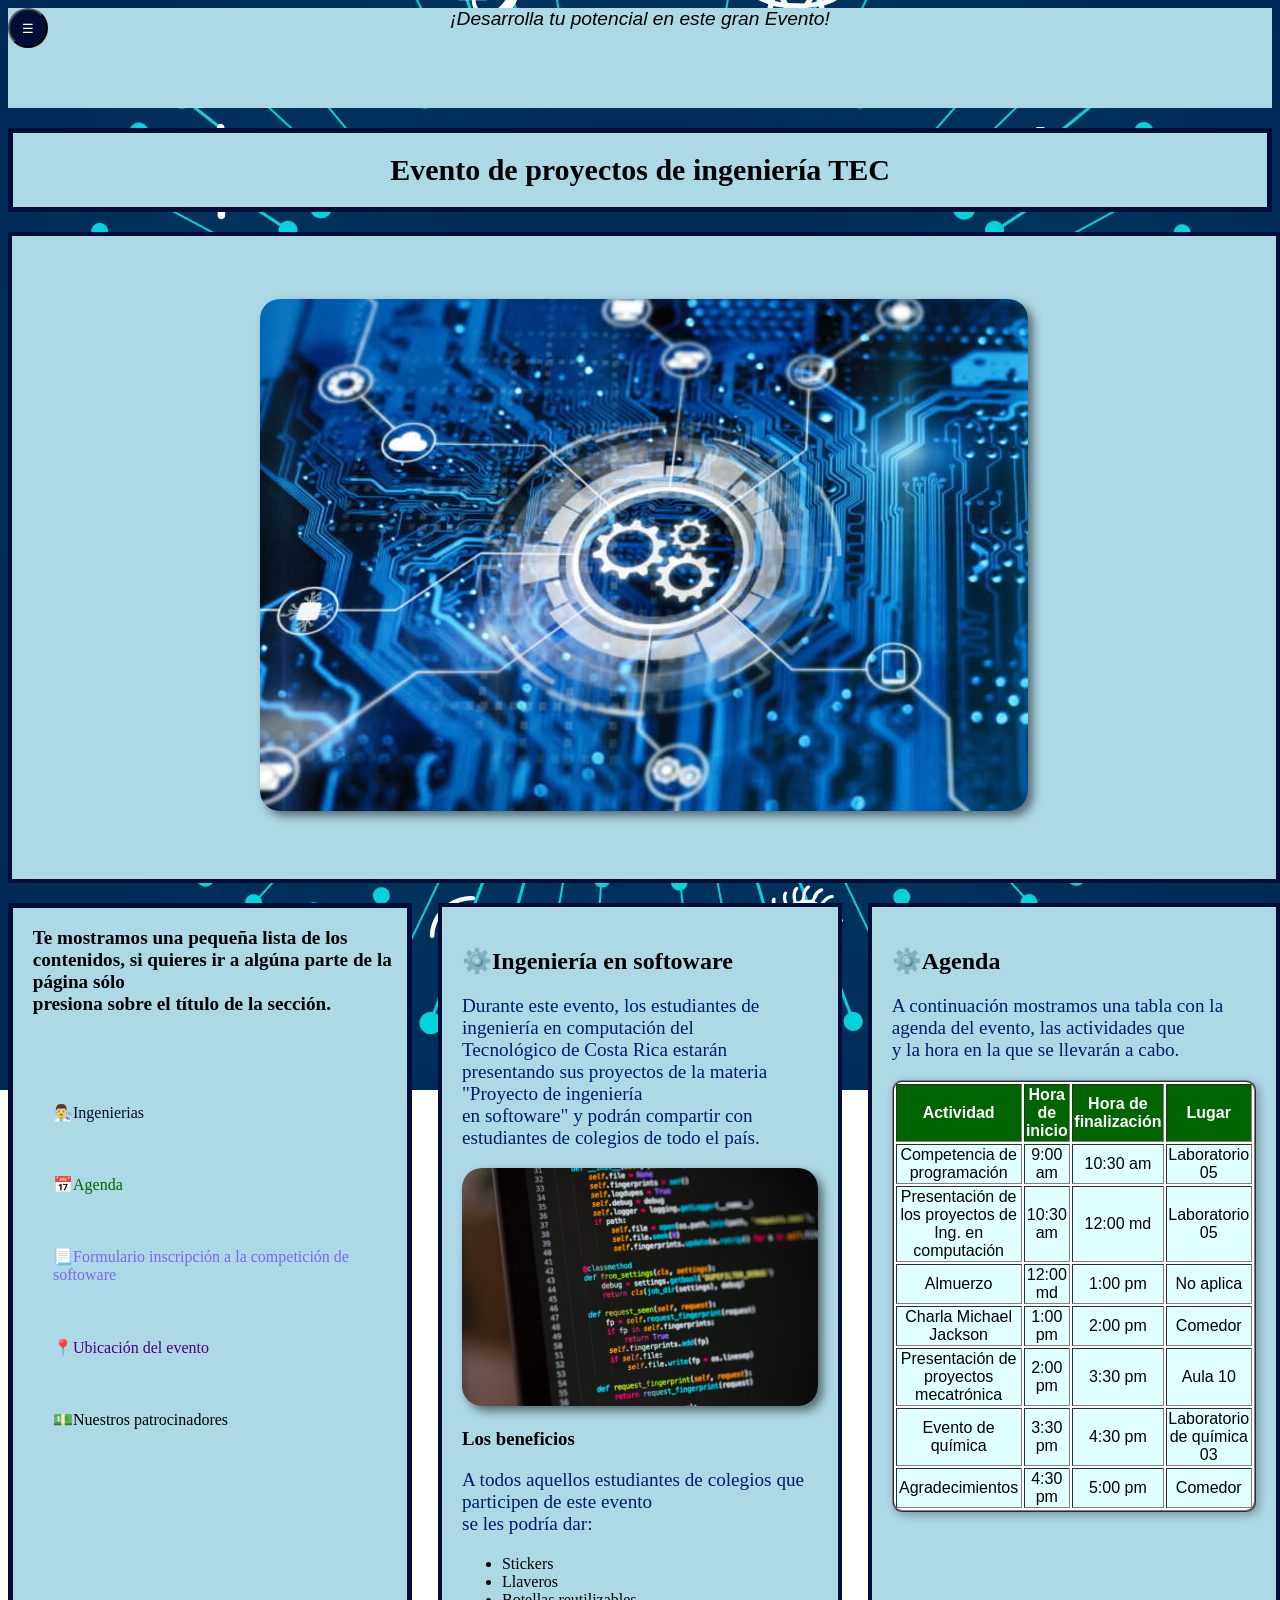
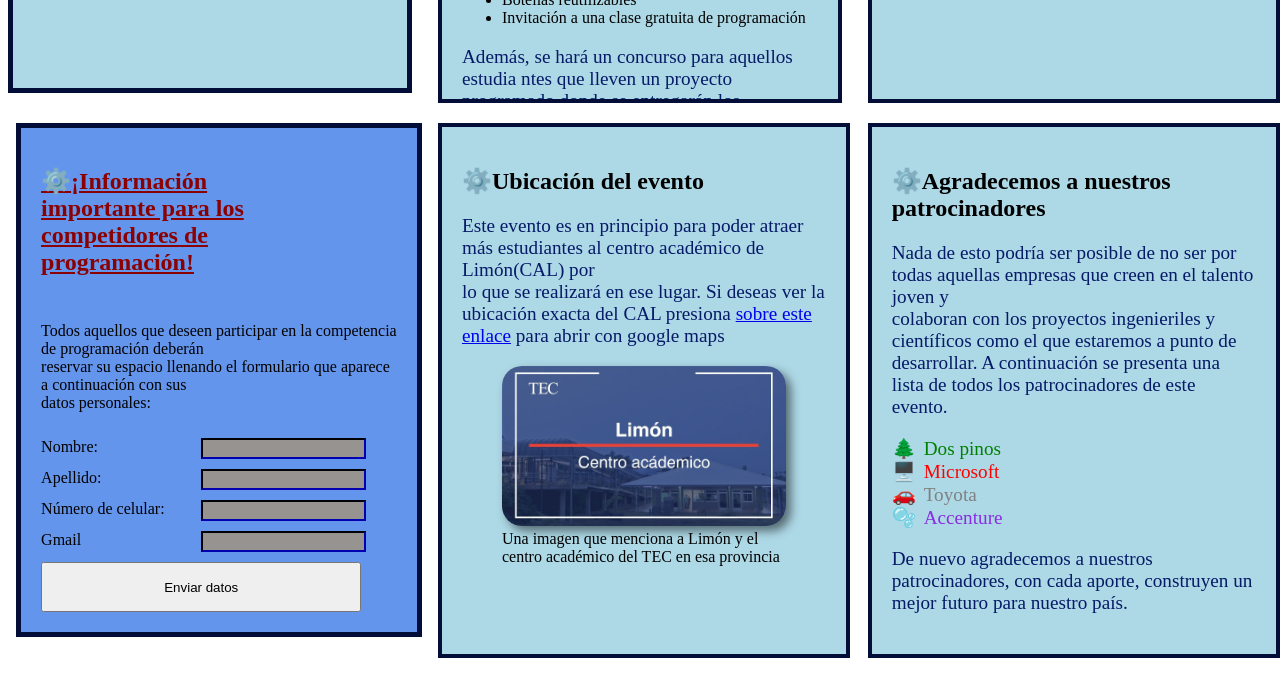
==== commit 8de3ec7e: "Haciendo el botón del menú hamburguesa" ====
--- a/index.html
+++ b/index.html
@@ -9,6 +9,7 @@
         <title>Evento Super-Tecnológico</title>
     </head>
     <body>
+        <button id="botonHamburguesaMovil" aria-controls="menuNavegacion" aria-expanded="false">☰</button>
         <header>¡Desarrolla tu potencial en este gran Evento!</header>
         <h1 id="titulo1">Evento de proyectos de ingeniería TEC</h1>
         <section class="hero">
--- a/styles/layout.css
+++ b/styles/layout.css
@@ -41,7 +41,9 @@
     font-size: larger;
 }
 header{
-    height: 60px;
+    width: 100%;
+    padding: 0px;
+    height: auto;
     font-size: larger;
     font-family: 'Gill Sans', 'Gill Sans MT', Calibri, 'Trebuchet MS', sans-serif;
     text-align: center;
@@ -52,7 +54,7 @@
 header + h1{
     text-align: center;
     font-size: larger;
-    width: 100%;
+    width: 90%;
     height: 20%;
     border: 5px solid #020D38;
     margin-left: 0%;
--- a/styles/components.css
+++ b/styles/components.css
@@ -7,6 +7,20 @@
 }
 #listaPatrocinadores > li::before{
     margin-right: 8px;
+}
+
+#botonHamburguesaMovil{
+    color: white;
+    background-color: #020D38;
+    border-radius: 20px;
+    width: 40px;
+    height: 40px;
+    position: fixed;
+}
+#botonHamburguesaMovil:hover{
+    background-color:white;
+    color: black
+
 }
 
 .dosPinosLink a{
@@ -184,9 +198,7 @@
     flex-direction: column;
     justify-content: flex-start;
     align-items: flex-start;
-    gap: 2px;
-    margin-left: 1%;
-    padding: 12px 16px;
+    margin-left: 0%;
     box-sizing: border-box;
     margin-bottom: 30px;
     width: 100%;
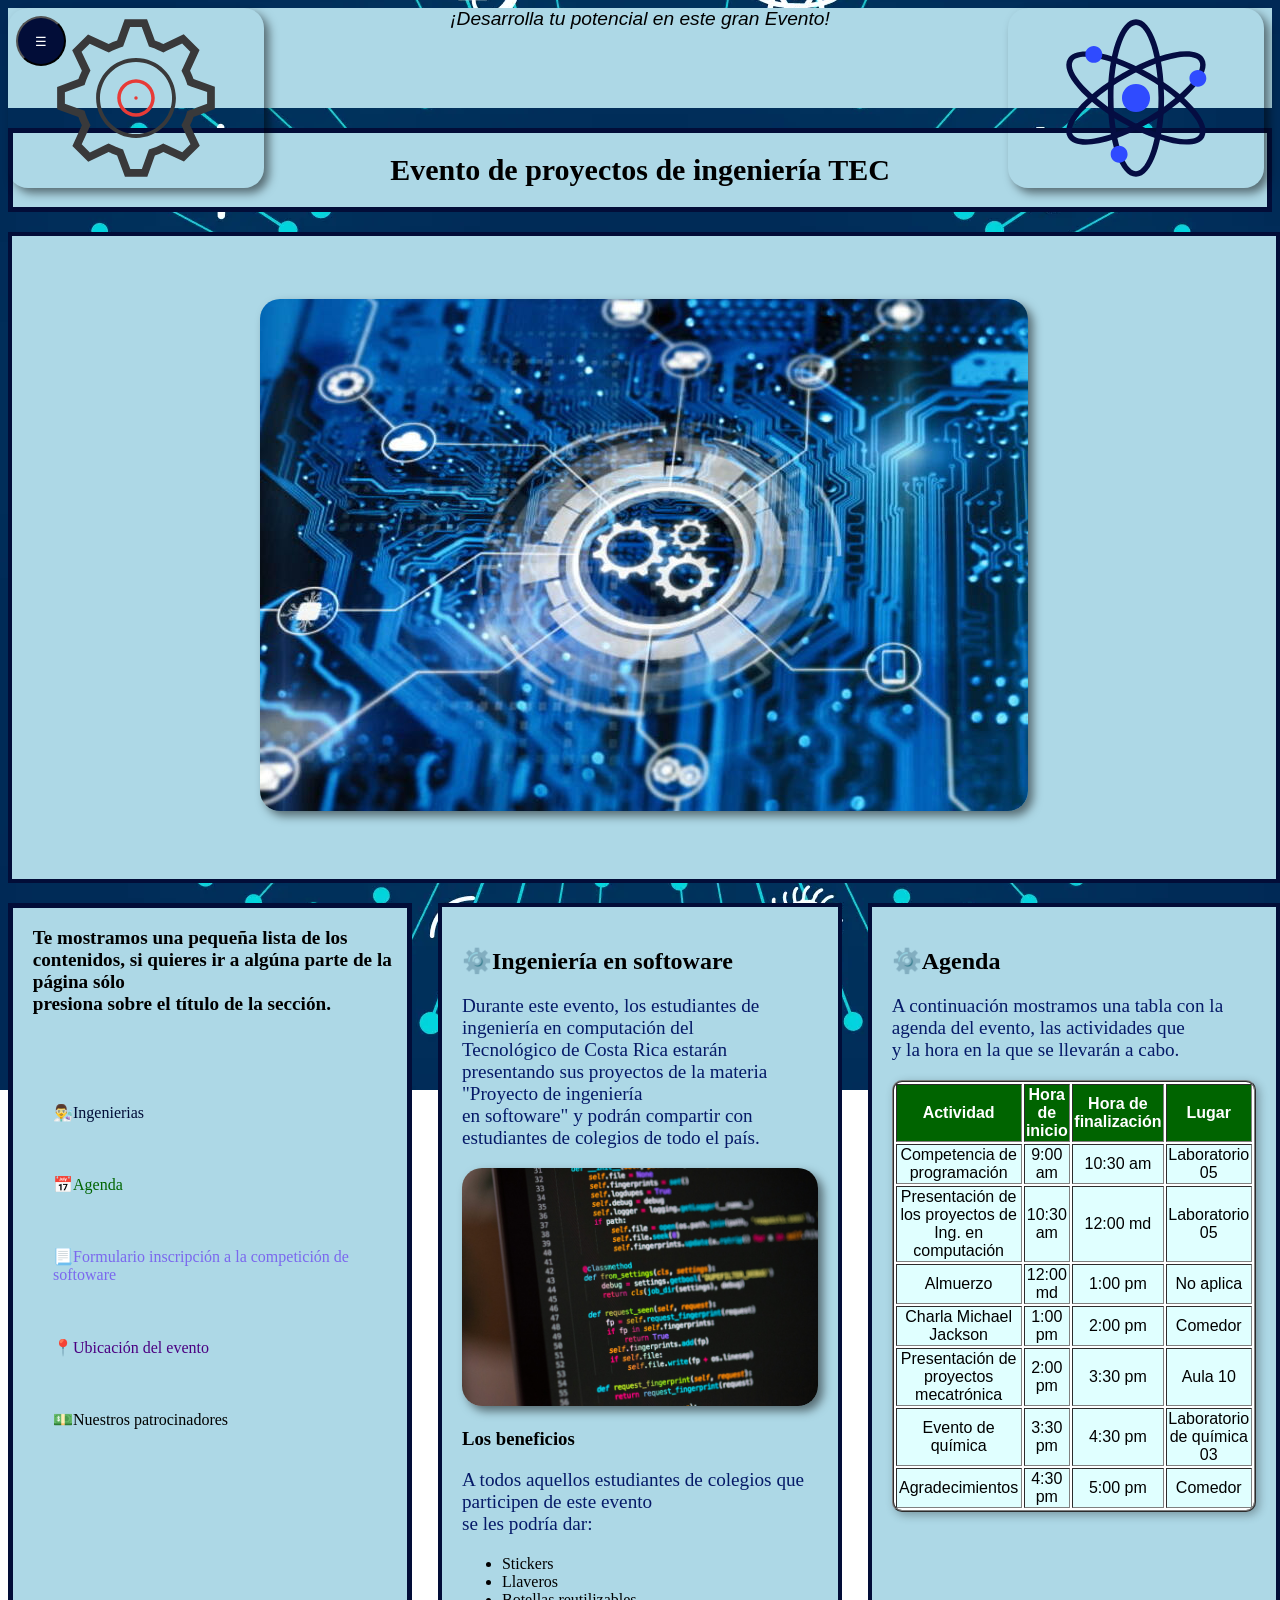
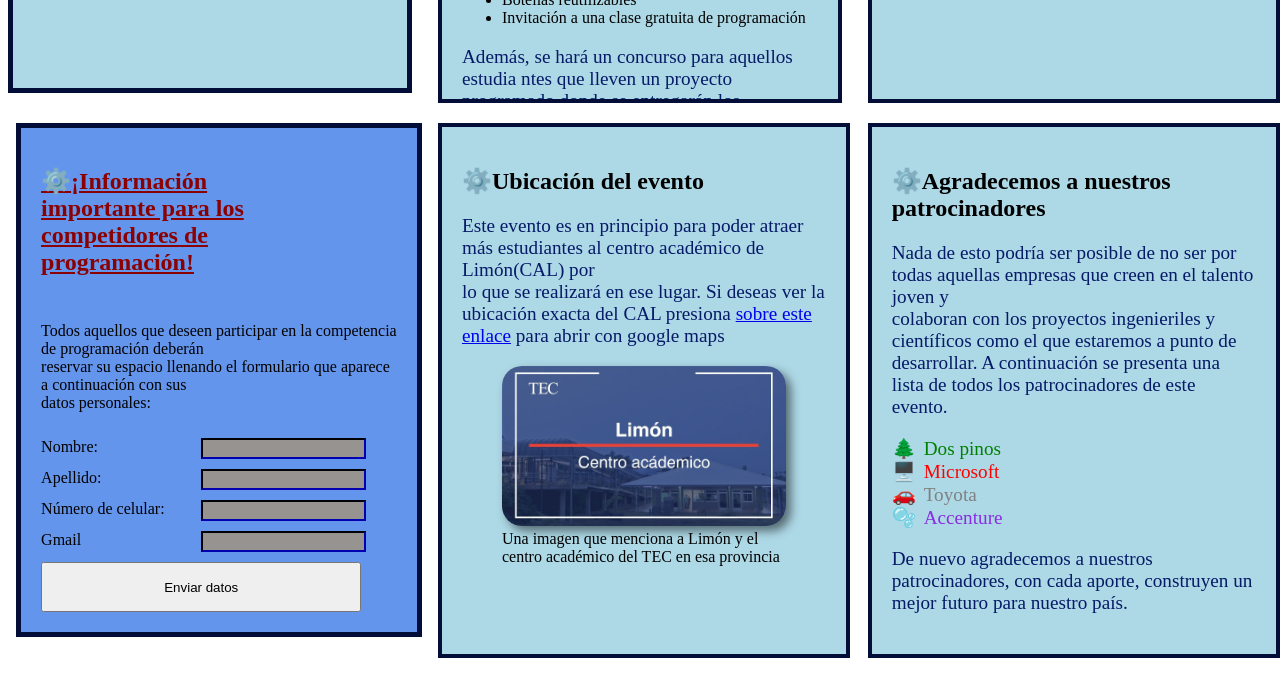
==== commit f8046250: "Últimos cambios realizados, se cumple con todo excepto el menú hamburguesa, quedará para resolver du" ====
--- a/index.html
+++ b/index.html
@@ -9,6 +9,8 @@
         <title>Evento Super-Tecnológico</title>
     </head>
     <body>
+        <img id="imagenDecorativa1" class="imagenDecorativa" src="/Sources/figura1.svg" alt="" aria-hidden="true">
+        <img id="imagenDecorativa2" class="imagenDecorativa" src="/Sources/figura2.svg" alt="" aria-hidden="true">
         <button id="botonHamburguesaMovil" aria-controls="menuNavegacion" aria-expanded="false">☰</button>
         <header>¡Desarrolla tu potencial en este gran Evento!</header>
         <h1 id="titulo1">Evento de proyectos de ingeniería TEC</h1>
--- a/styles/components.css
+++ b/styles/components.css
@@ -8,19 +8,30 @@
 #listaPatrocinadores > li::before{
     margin-right: 8px;
 }
+.imagenDecorativa{
+    width: 20%;
+    height: 20%;
+    position: absolute;
+    display: none;
+}
 
 #botonHamburguesaMovil{
     color: white;
     background-color: #020D38;
-    border-radius: 20px;
-    width: 40px;
-    height: 40px;
+    border-radius: 30px;
+    width: 50px;
+    height: 50px;
     position: fixed;
+    left: 1rem;
+    top: 1rem;
 }
 #botonHamburguesaMovil:hover{
     background-color:white;
     color: black
-
+}
+#botonHamburguesaMovil:active{
+    background-color: #020D38;
+    color: white;
 }
 
 .dosPinosLink a{
@@ -210,7 +221,19 @@
     overflow: auto;
 }
 
-@media (min-width: 800px){
+@media (min-width: 768px){
+    #imagenDecorativa1{
+        width: 20%;
+        height: 20%;
+        right: 1rem;
+    }
+    #imagenDecorativa2{
+        width: 20%;
+        height: 20%;
+    }
+    .imagenDecorativa{
+        display: inline;
+    }
     .hero{
         display: flex;
         grid-column: span 2;
@@ -241,6 +264,9 @@
     }
 }
 @media (min-width: 1024px){
+    .imagenDecorativa{
+        display: inline;
+    }
     #formularioInscripcion{
         height: auto;
         width: 88%;
